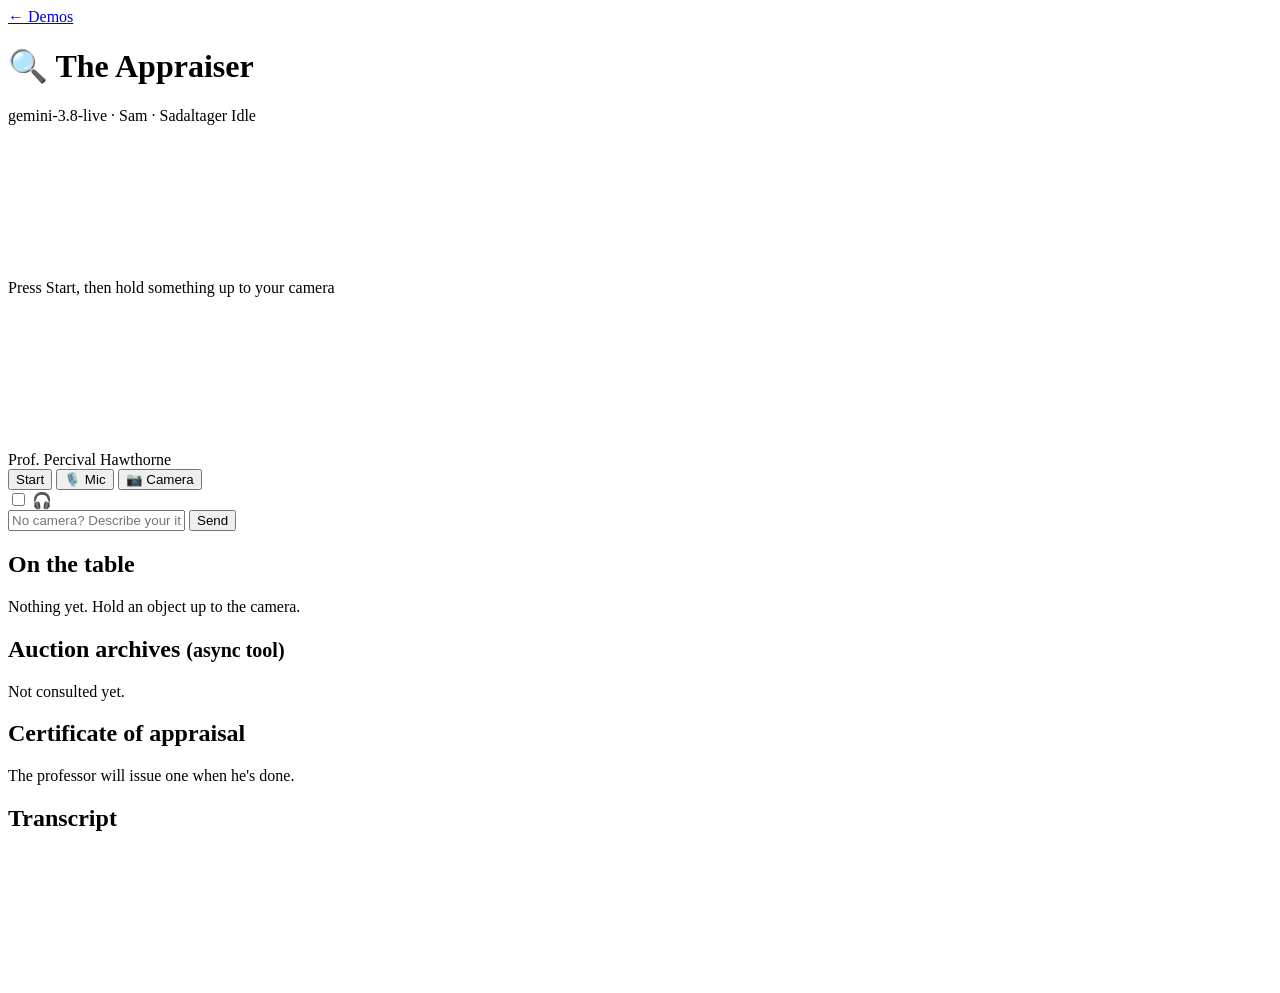
==== app/static/appraiser.html @ e6e1fc03 "Gemini Live Avatar demos: five browser demos and three scripts Studio, Appraiser, Interrogation Room" ====
<!doctype html>
<html lang="en">
<head>
  <meta charset="utf-8">
  <meta name="viewport" content="width=device-width, initial-scale=1">
  <title>The Appraiser · Gemini Live Avatar</title>
  <link rel="stylesheet" href="/css/style.css">
</head>
<body>
  <header class="topbar">
    <a class="back" href="/">← Demos</a>
    <h1>🔍 The Appraiser</h1>
    <span class="spacer"></span>
    <span class="model">gemini-3.8-live · Sam · Sadaltager</span>
    <span id="status" class="status idle">Idle</span>
  </header>

  <main class="stage">
    <section class="col">
      <div class="avatar-frame">
        <video id="avatar" class="avatar" playsinline></video>
        <div id="overlay" class="overlay"><img src="/img/avatars/sam.jpg" alt=""><span>Press Start, then hold something up to your camera</span></div>
        <video id="selfie" class="selfie hidden" muted playsinline></video>
        <div class="name-tag">Prof. Percival Hawthorne</div>
      </div>
      <div class="controls">
        <button id="startBtn" class="btn primary">Start</button>
        <button id="micBtn" class="btn">🎙️ Mic</button>
        <button id="camBtn" class="btn">📷 Camera</button>
        <div class="meter"><div id="micLevel"></div></div>
        <label class="toggle" title="Allow interrupting mid-sentence (use headphones)"><input type="checkbox" id="hpToggle"> 🎧</label>
      </div>
      <form id="composer" class="composer">
        <input id="textInput" placeholder="No camera? Describe your item here…" autocomplete="off">
        <button class="btn">Send</button>
      </form>
    </section>

    <section class="col side">
      <div class="side-grid" style="flex:0 0 auto">
        <div class="panel">
          <h2>On the table</h2>
          <div id="onTable" class="note" style="text-align:left">Nothing yet. Hold an object up to the camera.</div>
        </div>
        <div class="panel">
          <h2>Auction archives <small style="text-transform:none;letter-spacing:0">(async tool)</small></h2>
          <div id="archives" class="note" style="text-align:left">Not consulted yet.</div>
        </div>
      </div>
      <div class="panel" id="certPanel">
        <h2>Certificate of appraisal</h2>
        <div id="certificate" class="note" style="text-align:left">The professor will issue one when he's done.</div>
      </div>
      <div class="panel" style="flex:1;display:flex;flex-direction:column;min-height:200px">
        <h2>Transcript</h2>
        <div id="transcript" class="transcript"></div>
      </div>
    </section>
  </main>

  <script type="module" src="/js/demos/appraiser.js"></script>
</body>
</html>
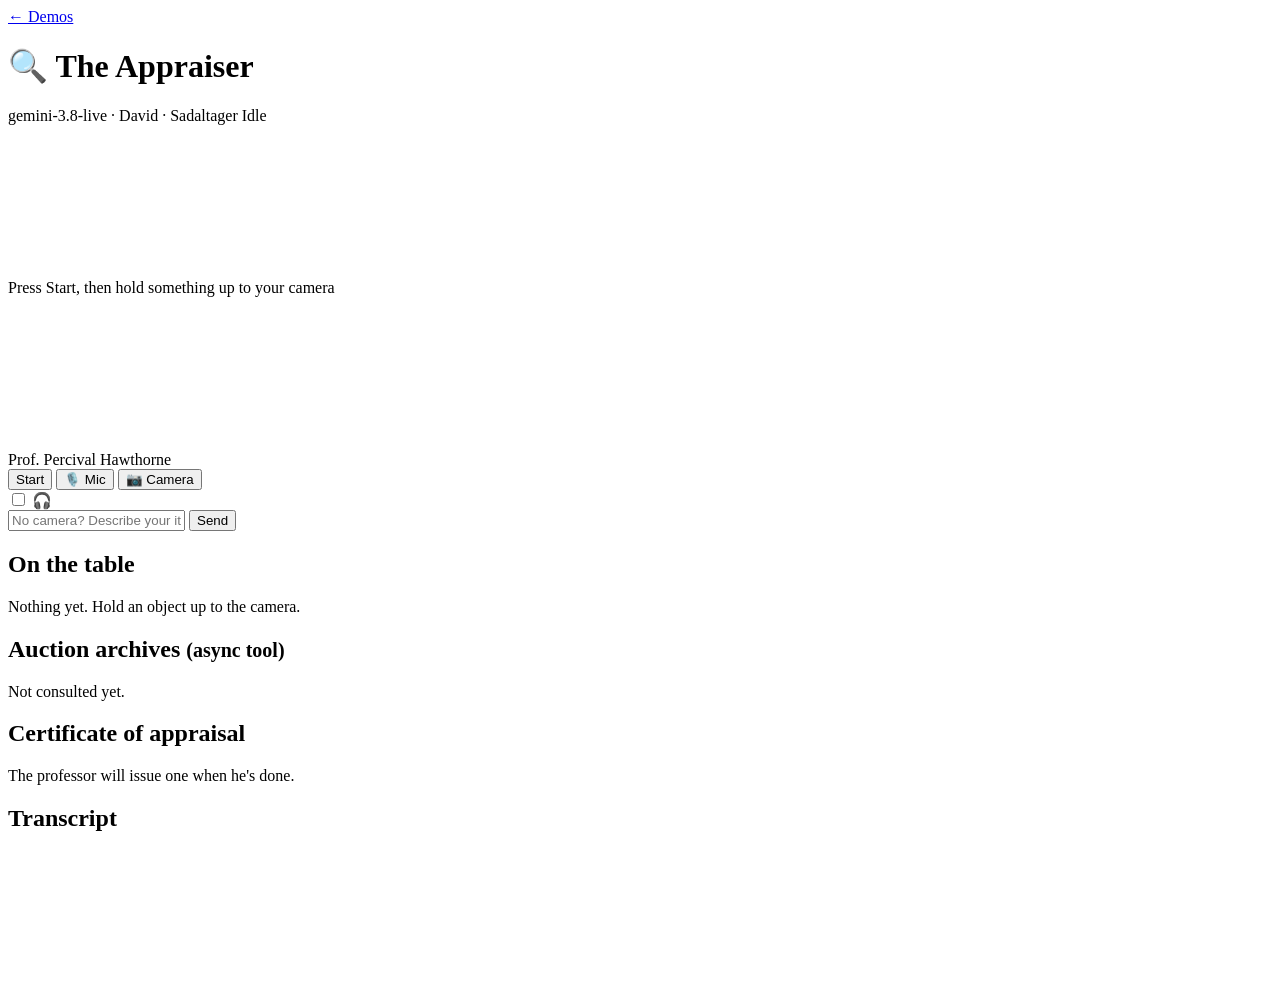
==== commit f668ec82: "Show the Sam avatar as David (mapped to Google's name at the API boundary) Co-Authored-By: Claude Op" ====
--- a/app/static/appraiser.html
+++ b/app/static/appraiser.html
@@ -11,7 +11,7 @@
     <a class="back" href="/">← Demos</a>
     <h1>🔍 The Appraiser</h1>
     <span class="spacer"></span>
-    <span class="model">gemini-3.8-live · Sam · Sadaltager</span>
+    <span class="model">gemini-3.8-live · David · Sadaltager</span>
     <span id="status" class="status idle">Idle</span>
   </header>
 
@@ -19,7 +19,7 @@
     <section class="col">
       <div class="avatar-frame">
         <video id="avatar" class="avatar" playsinline></video>
-        <div id="overlay" class="overlay"><img src="/img/avatars/sam.jpg" alt=""><span>Press Start, then hold something up to your camera</span></div>
+        <div id="overlay" class="overlay"><img src="/img/avatars/david.jpg" alt=""><span>Press Start, then hold something up to your camera</span></div>
         <video id="selfie" class="selfie hidden" muted playsinline></video>
         <div class="name-tag">Prof. Percival Hawthorne</div>
       </div>
